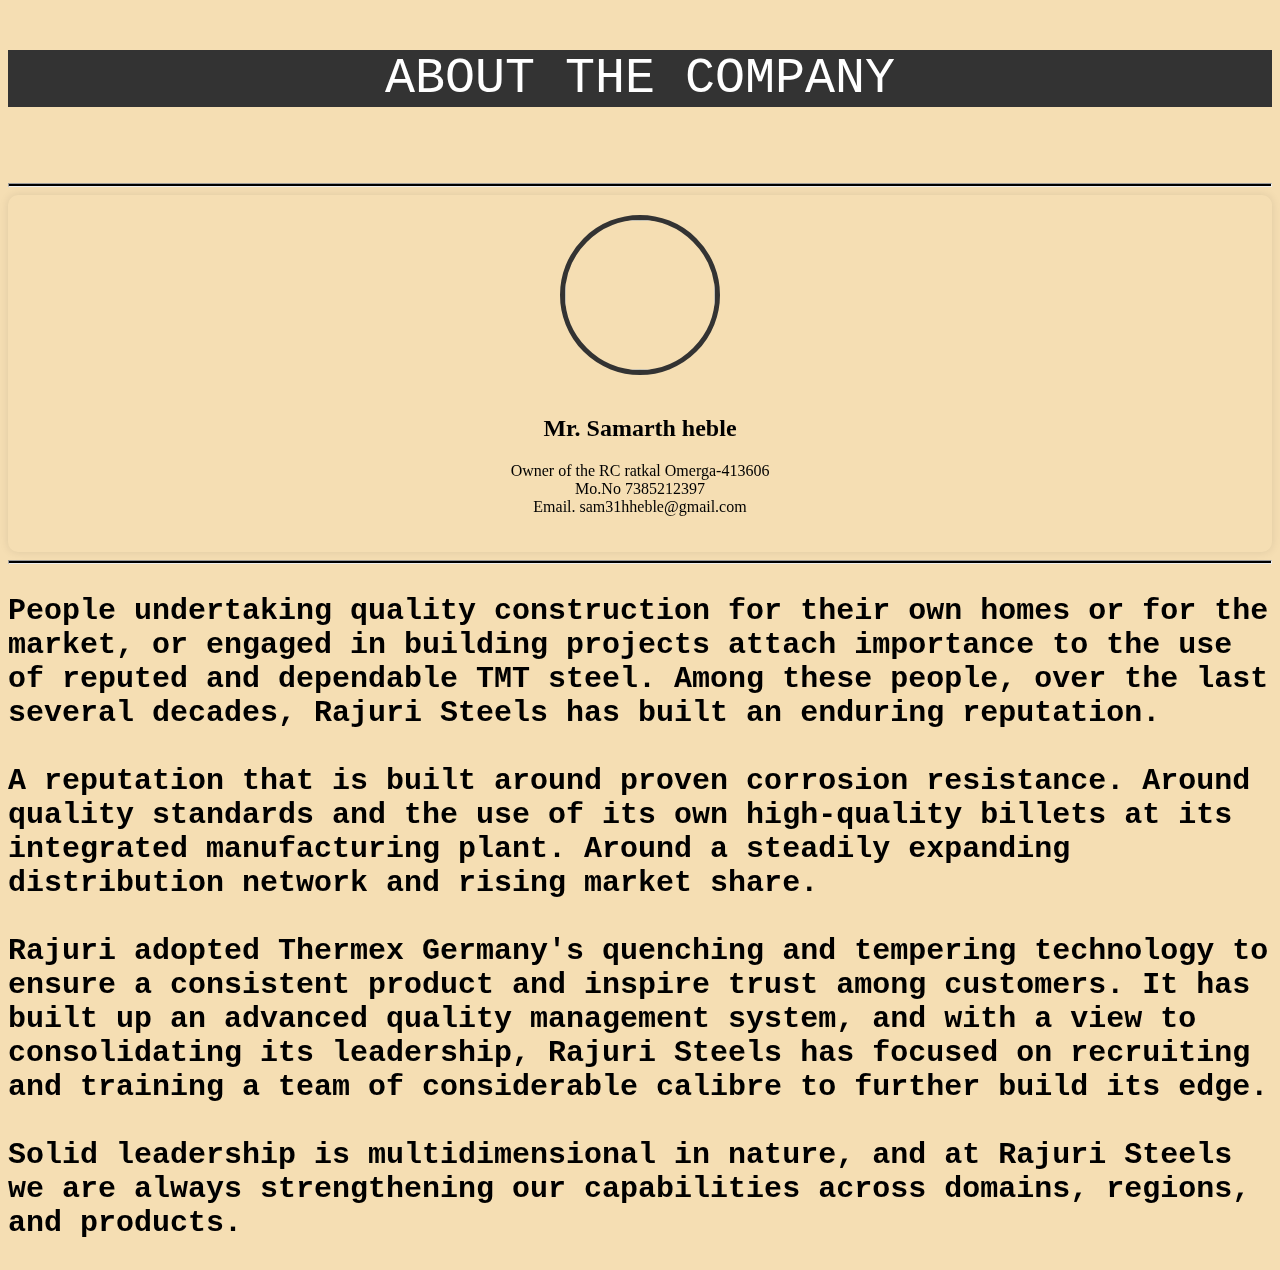
==== About.html @ 164a5106 "Add files via upload" ====
<!DOCTYPE html>
<html lang="en">
<head>
    <meta charset="UTF-8">
    <title>Page title</title>
</head>
<body style="color:black; background-color: wheat;">
    <header>
      <p style="font-family:courier; font-size:50px">ABOUT THE COMPANY</p>
    </header>
<style>
    img{
        mix-blend-mode: darken;
    }
    header {
        background-color: #333;
        color: white;
        
        text-align: center;
    }
    .profile-container {
        display: flex;
        justify-content: center;
        align-items: center;
        min-height: 80vh;

    }
    .profile-card {
        padding: 20px;
        border-radius: 10px;
        box-shadow: 0 0 10px rgba(0,0,0,0.1);
        overflow: hidden;
        text-align: center;
        animation: slidein 1s ease-in-out;
    }
    .profile-picture {
        width: 150px;
        height: 150px;
        border-radius: 50%;
        object-fit: cover;
        margin-bottom: 20px;
        border: 5px solid #333;

    }
    
    @keyframes slideIn {
        from {
            transform: translateY(-50px);
            opacity: 0;

        }
        to{
            transform: translateY(0);
            opacity: 1;
        }
    }
    @media only screen and (max-width:600px)
    {
        .profile-container {
            flex-direction: column;
        }
    }
</style>

<img src="4.jpg"alt="" height="120"><hr style="background-color: black;height: 2px;">
<div class="profile-card">
    <img class="profile-picture" src="sam.png">
    <h2>Mr. Samarth heble</h2>
    <p>Owner of the RC ratkal Omerga-413606<br>Mo.No 7385212397<br>Email. sam31hheble@gmail.com</p>
</div><hr style="background-color: black;height: 2px;">
<p style="font-family:courier; font-size:30px"><b>
People undertaking quality construction for their own homes or for the market, or engaged in building projects attach importance to the use of reputed and dependable TMT steel. Among these people, over the last several decades, Rajuri Steels has built an enduring reputation.<br><br>

A reputation that is built around proven corrosion resistance. Around quality standards and the use of its own high-quality billets at its integrated manufacturing plant. Around a steadily expanding distribution network and rising market share.<br><br>

Rajuri adopted Thermex Germany's quenching and tempering technology to ensure a consistent product and inspire trust among customers. It has built up an advanced quality management system, and with a view to consolidating its leadership, Rajuri Steels has focused on recruiting and training a team of considerable calibre to further build its edge.<br><br>

Solid leadership is multidimensional in nature, and at Rajuri Steels we are always strengthening our capabilities across domains, regions, and products.

</b>
    </p>
</body>
</html>
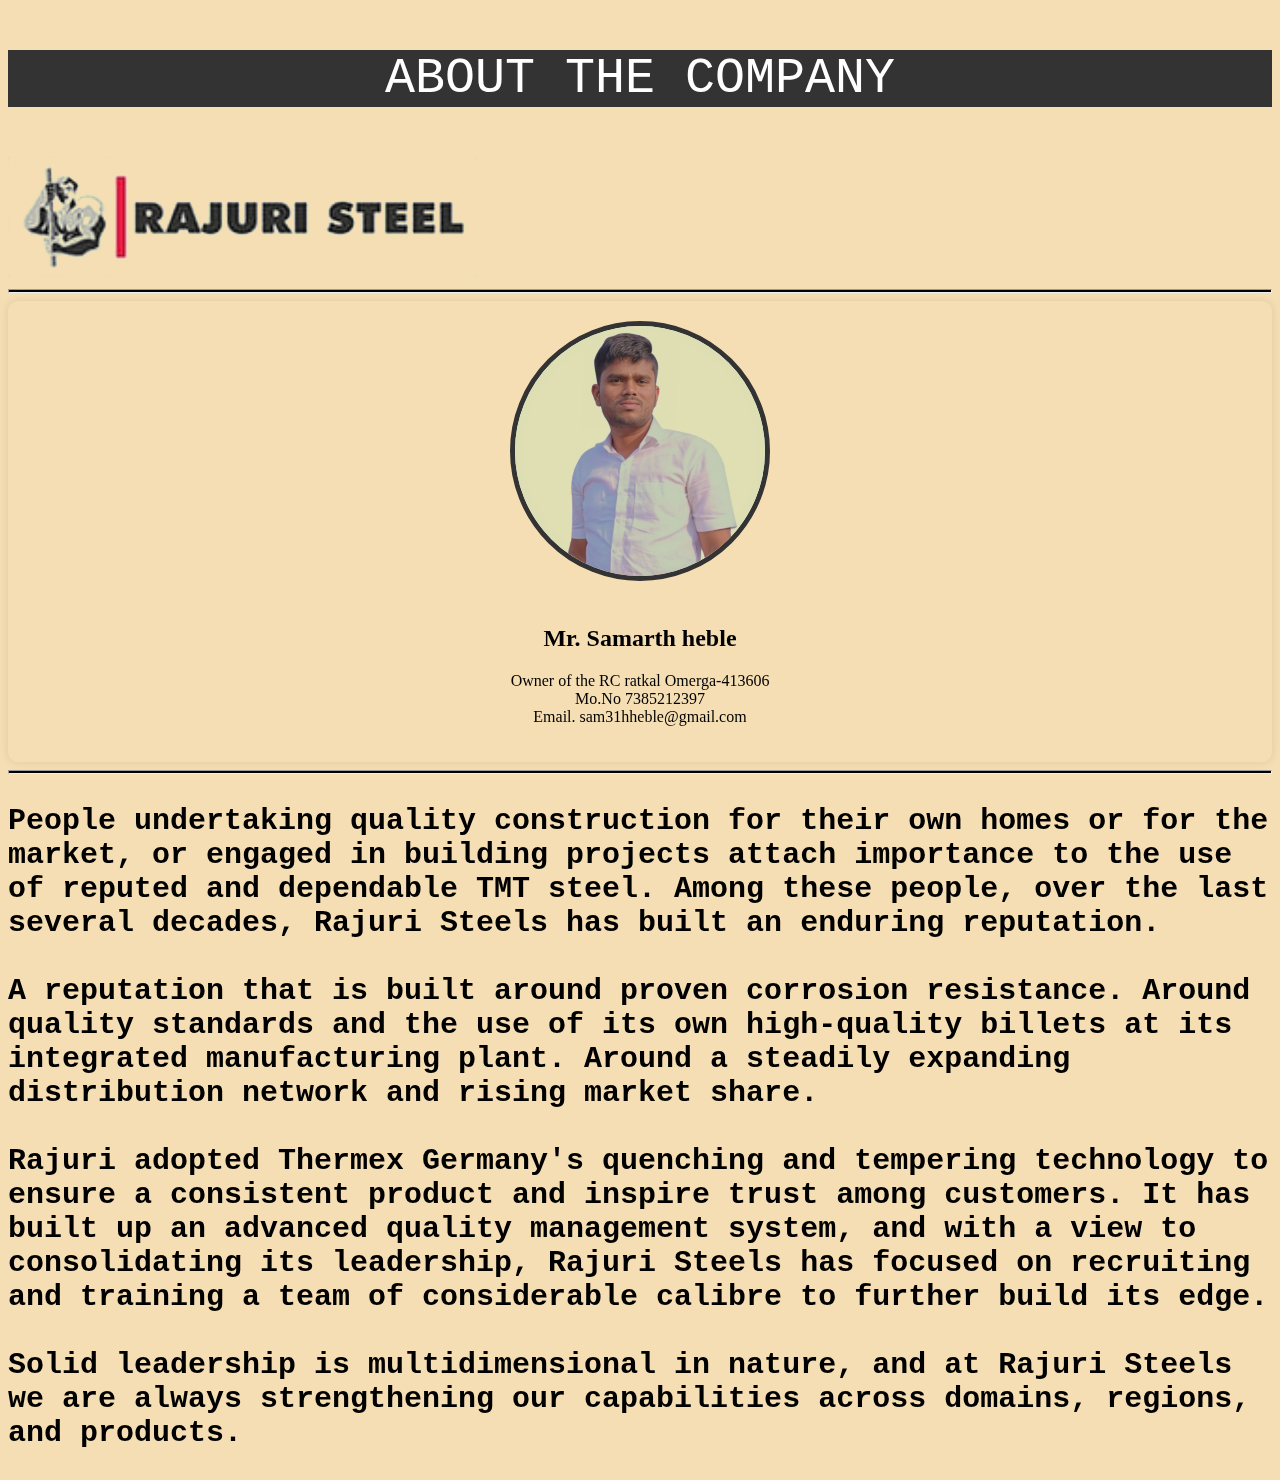
==== commit 95c80d32: "Update About.html" ====
--- a/About.html
+++ b/About.html
@@ -34,8 +34,8 @@
         animation: slidein 1s ease-in-out;
     }
     .profile-picture {
-        width: 150px;
-        height: 150px;
+        width: 250px;
+        height: 250px;
         border-radius: 50%;
         object-fit: cover;
         margin-bottom: 20px;
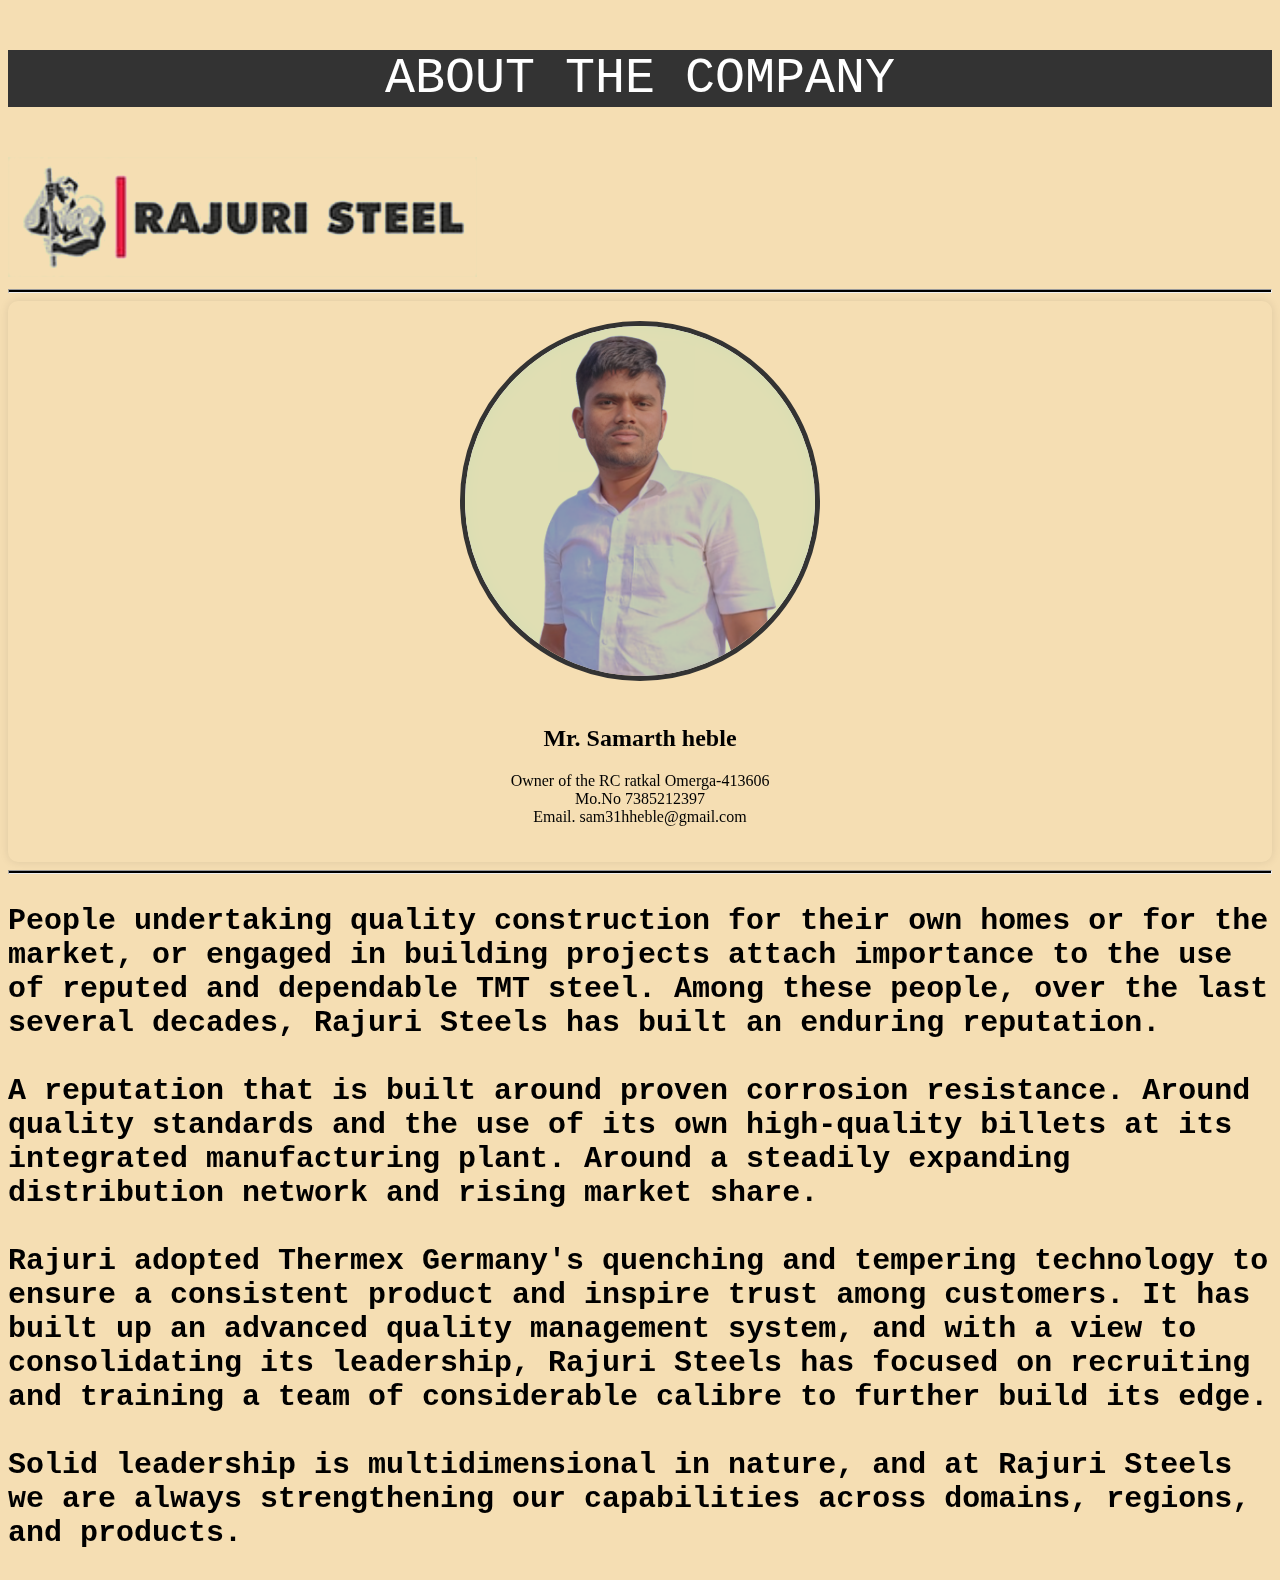
==== commit e08a9ce9: "Update About.html" ====
--- a/About.html
+++ b/About.html
@@ -34,8 +34,8 @@
         animation: slidein 1s ease-in-out;
     }
     .profile-picture {
-        width: 250px;
-        height: 250px;
+        width: 350px;
+        height: 350px;
         border-radius: 50%;
         object-fit: cover;
         margin-bottom: 20px;
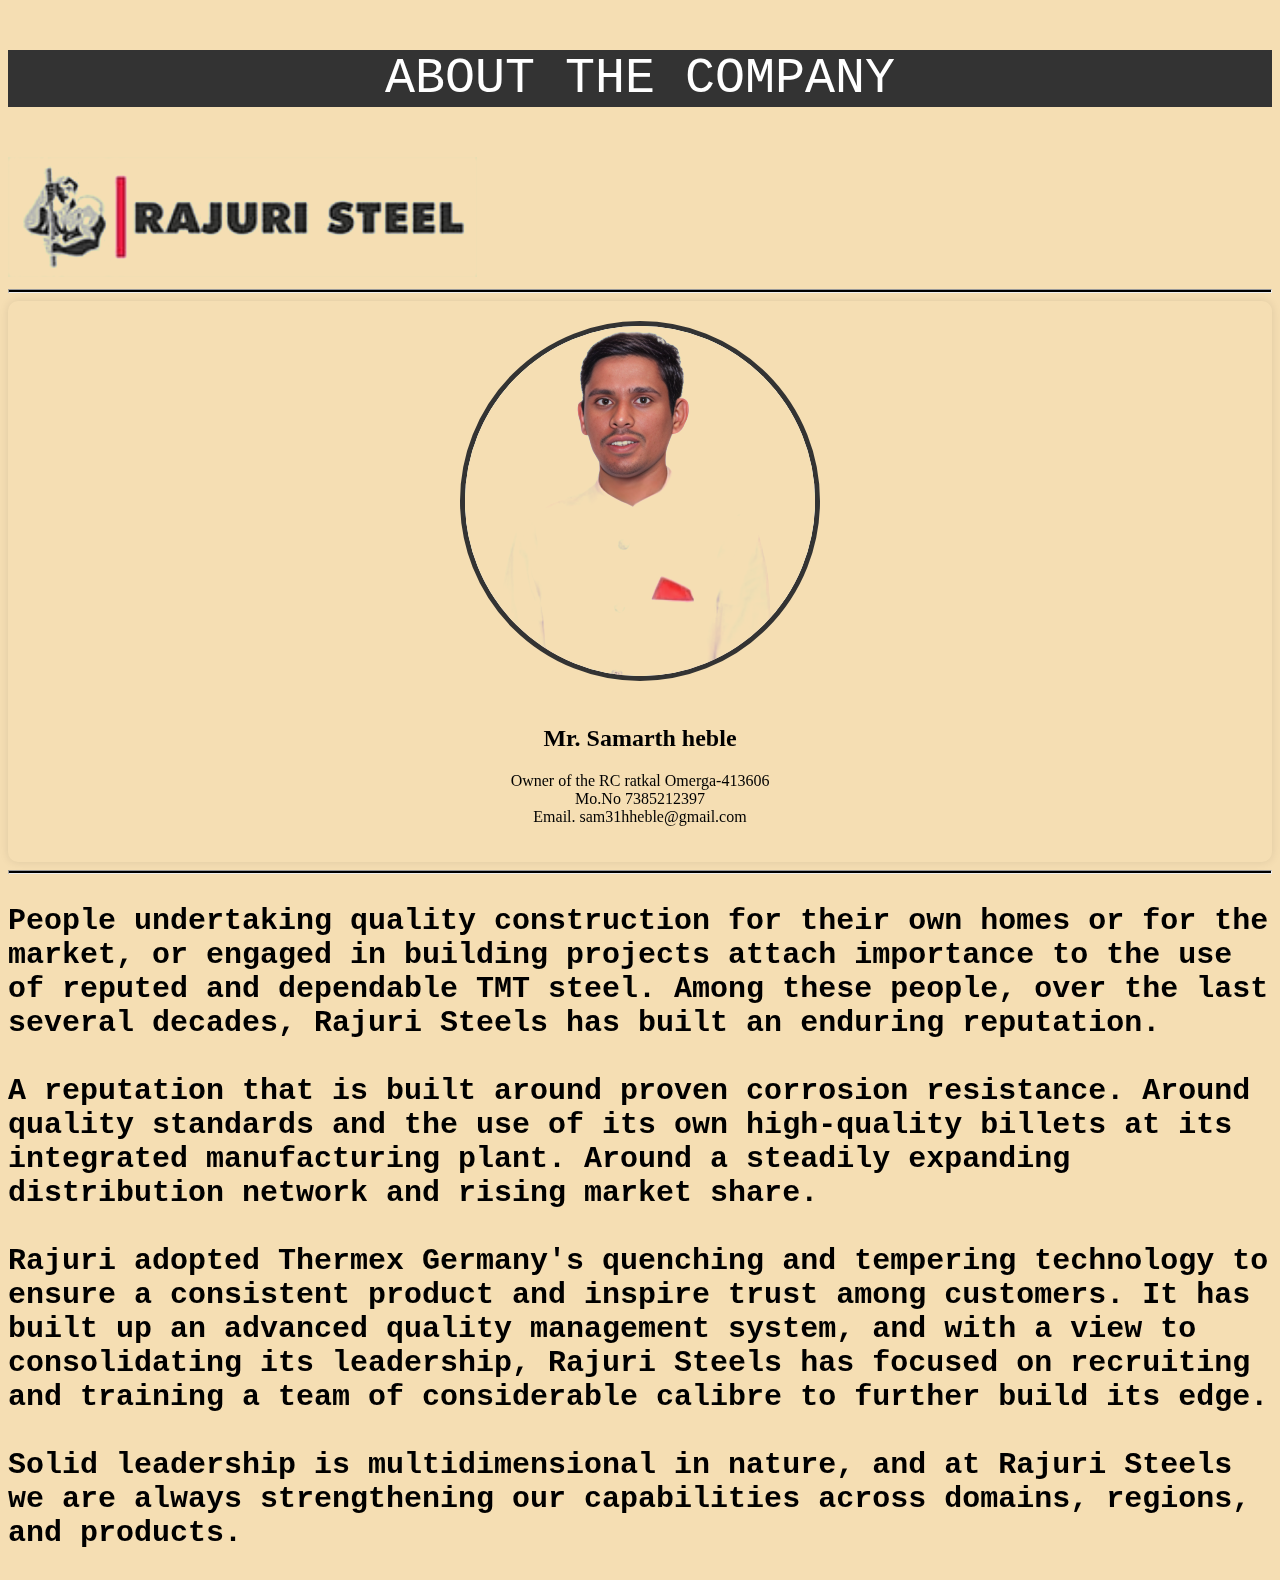
==== commit 448c6b35: "Update About.html" ====
--- a/About.html
+++ b/About.html
@@ -64,7 +64,7 @@
 
 <img src="4.jpg"alt="" height="120"><hr style="background-color: black;height: 2px;">
 <div class="profile-card">
-    <img class="profile-picture" src="sam.png">
+    <img class="profile-picture" src="om1.png">
     <h2>Mr. Samarth heble</h2>
     <p>Owner of the RC ratkal Omerga-413606<br>Mo.No 7385212397<br>Email. sam31hheble@gmail.com</p>
 </div><hr style="background-color: black;height: 2px;">
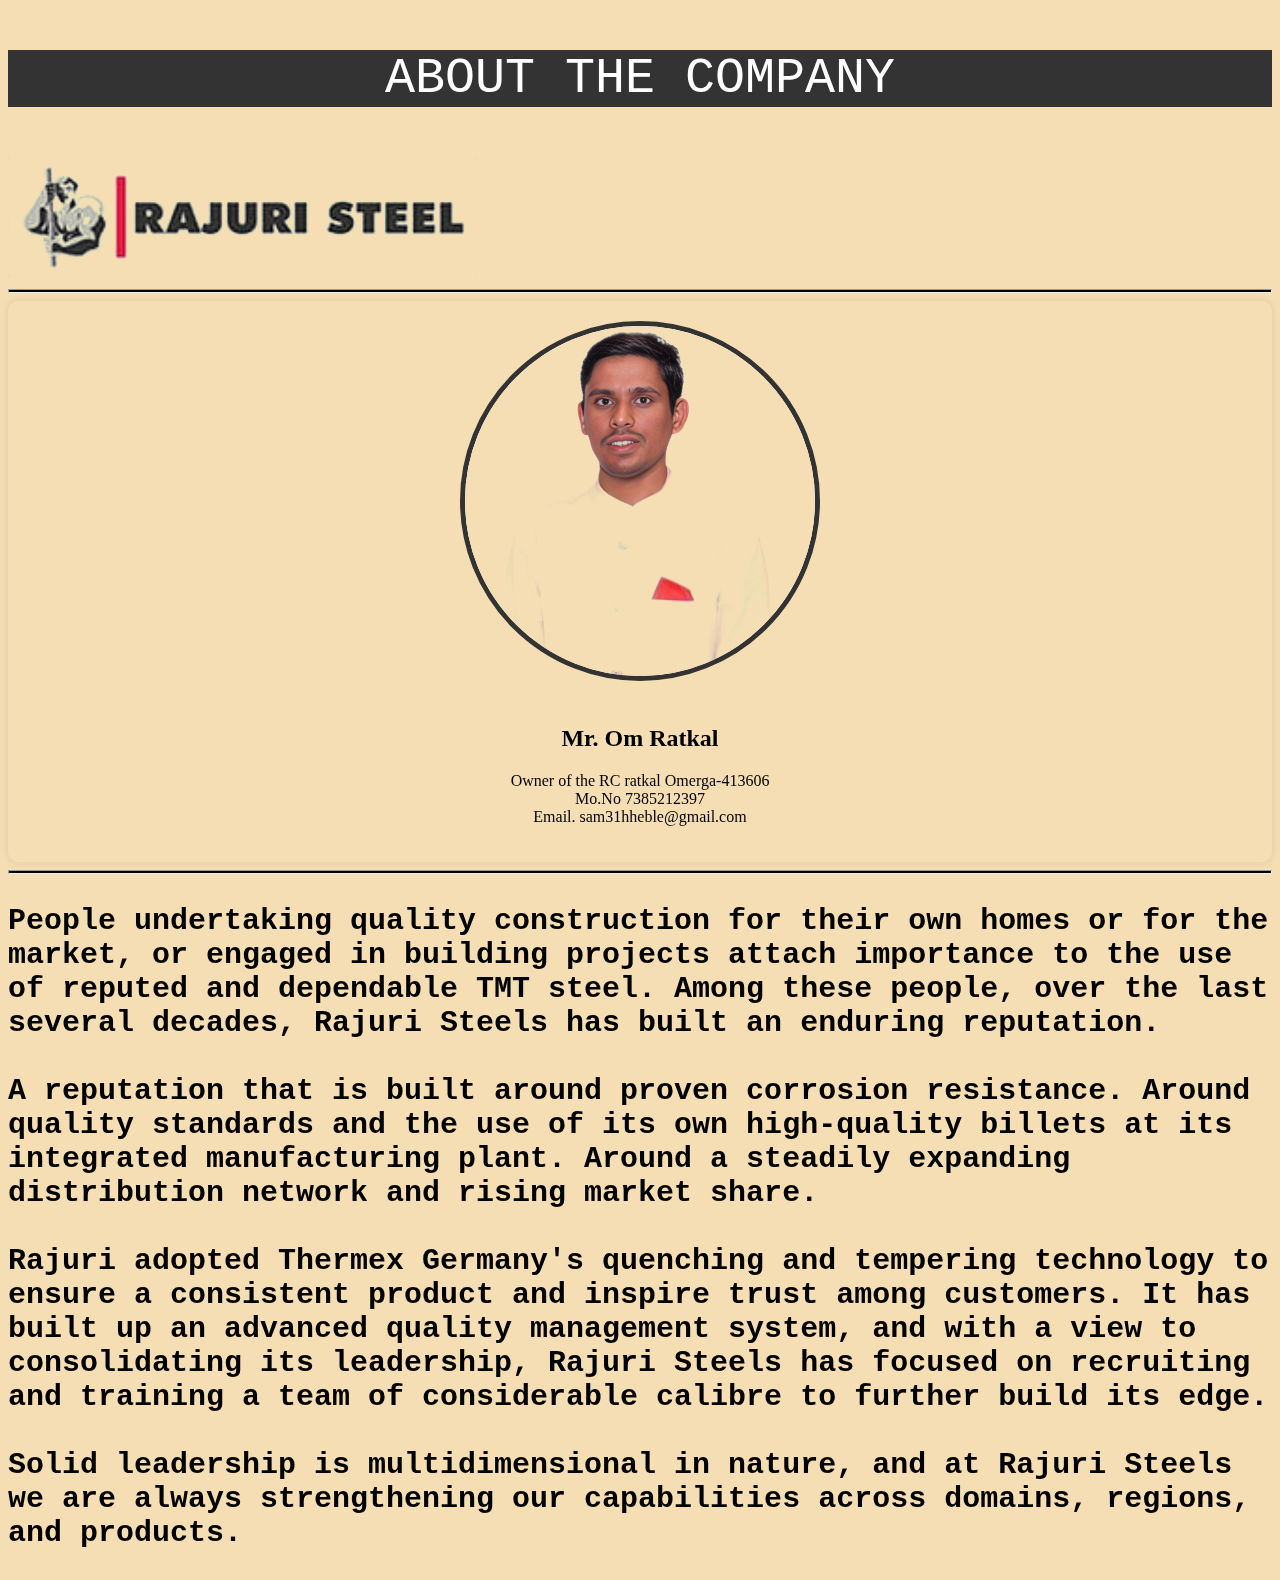
==== commit 56a19747: "Update About.html" ====
--- a/About.html
+++ b/About.html
@@ -64,8 +64,8 @@
 
 <img src="4.jpg"alt="" height="120"><hr style="background-color: black;height: 2px;">
 <div class="profile-card">
-    <img class="profile-picture" src="om1.png">
-    <h2>Mr. Samarth heble</h2>
+    <img class="profile-picture" src=" om1.png ">
+    <h2>Mr. Om Ratkal</h2>
     <p>Owner of the RC ratkal Omerga-413606<br>Mo.No 7385212397<br>Email. sam31hheble@gmail.com</p>
 </div><hr style="background-color: black;height: 2px;">
 <p style="font-family:courier; font-size:30px"><b>
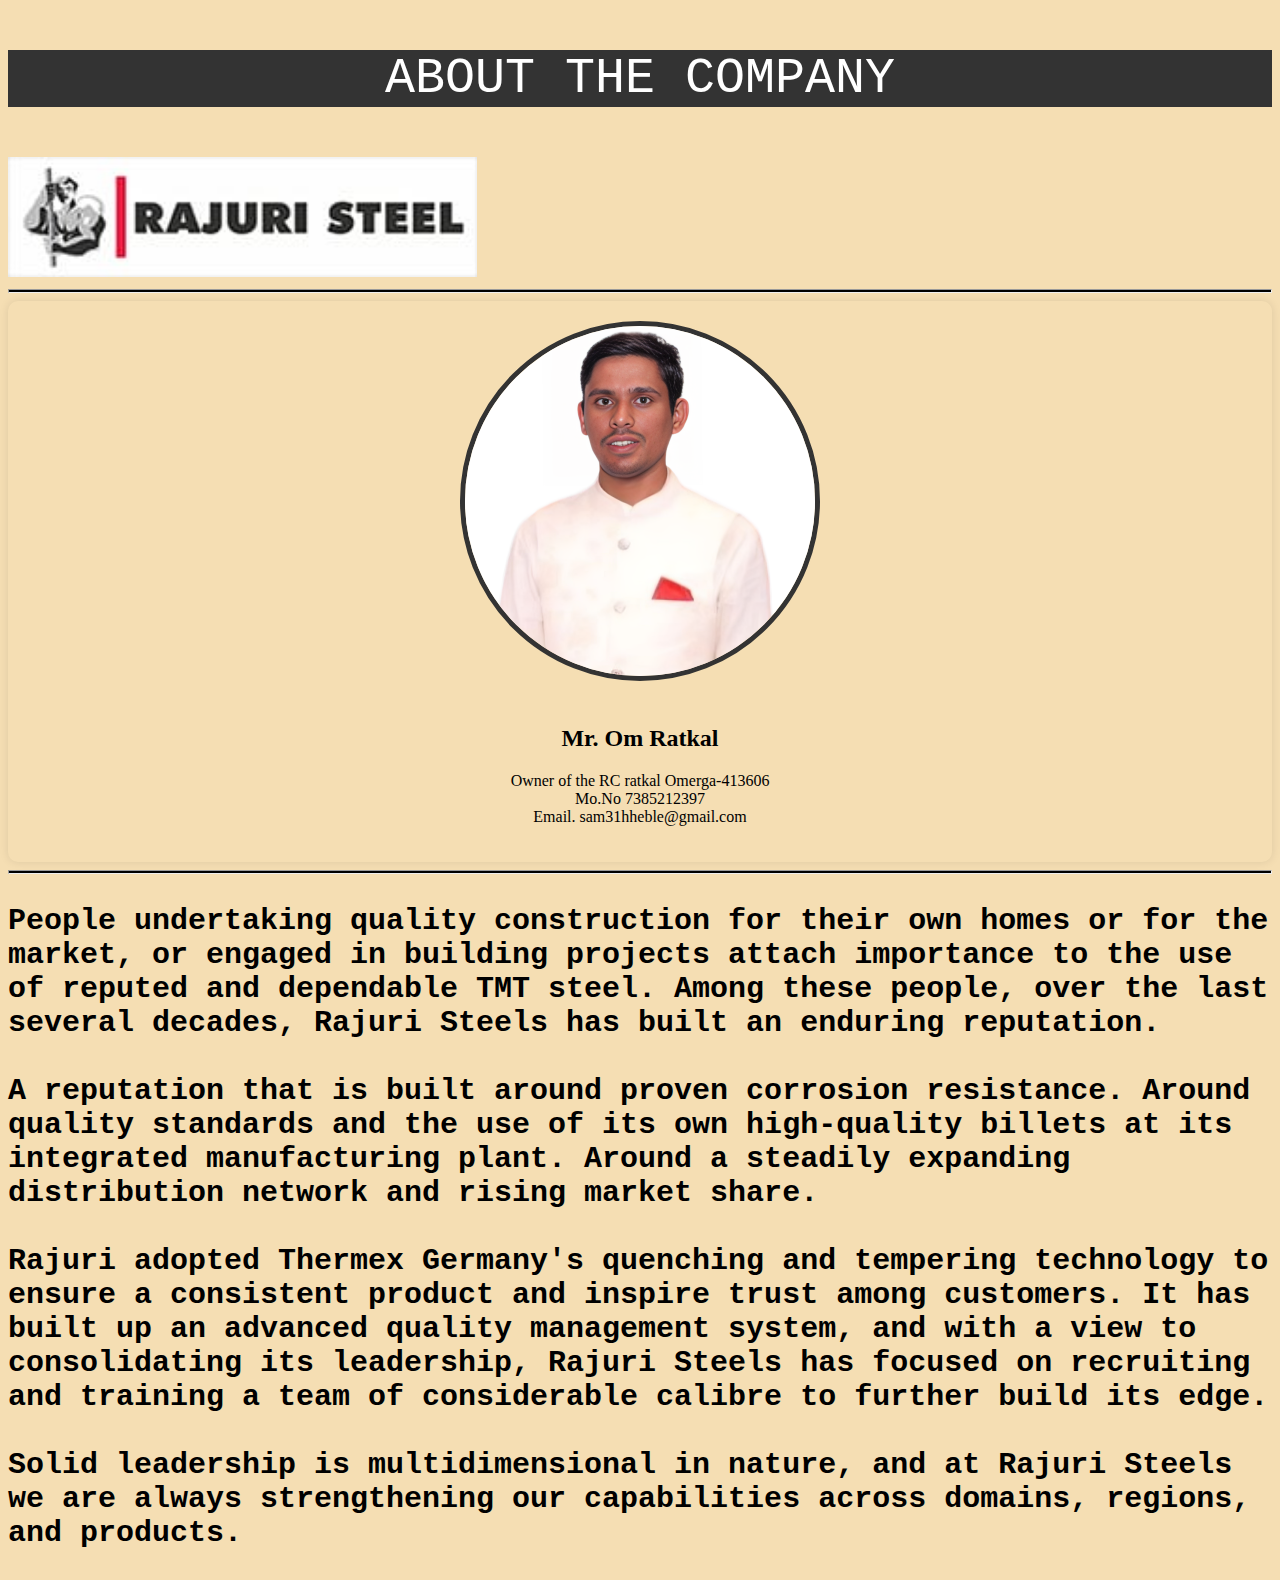
==== commit c12de153: "Update About.html" ====
--- a/About.html
+++ b/About.html
@@ -10,7 +10,7 @@
     </header>
 <style>
     img{
-        mix-blend-mode: darken;
+        mix-blend-mode:;
     }
     header {
         background-color: #333;
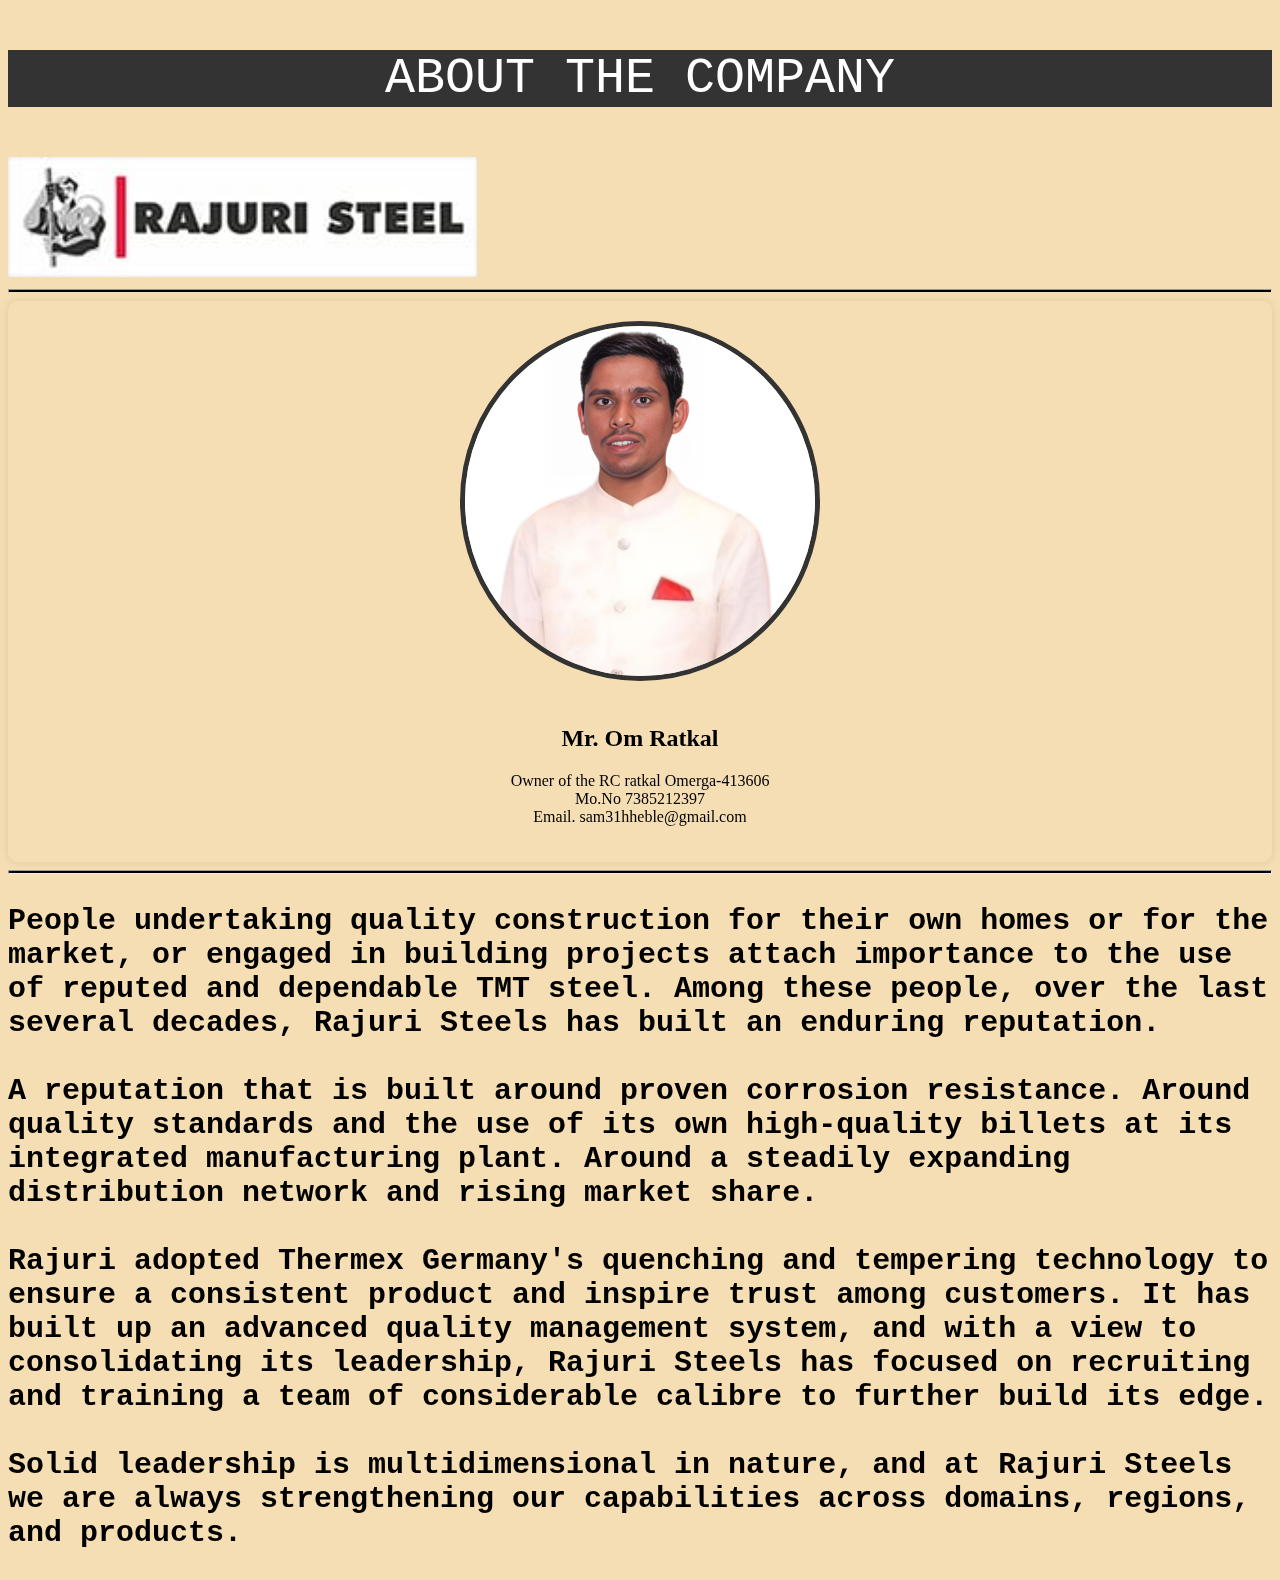
==== commit 87ba51c8: "Update About.html" ====
--- a/About.html
+++ b/About.html
@@ -10,7 +10,7 @@
     </header>
 <style>
     img{
-        mix-blend-mode:;
+        
     }
     header {
         background-color: #333;
@@ -62,7 +62,7 @@
     }
 </style>
 
-<img src="4.jpg"alt="" height="120"><hr style="background-color: black;height: 2px;">
+<img src="4.jpg"alt="" height="120"><hr style="background-color: black;height: 2px; mix-blend-mode: darken;">
 <div class="profile-card">
     <img class="profile-picture" src=" om1.png ">
     <h2>Mr. Om Ratkal</h2>
